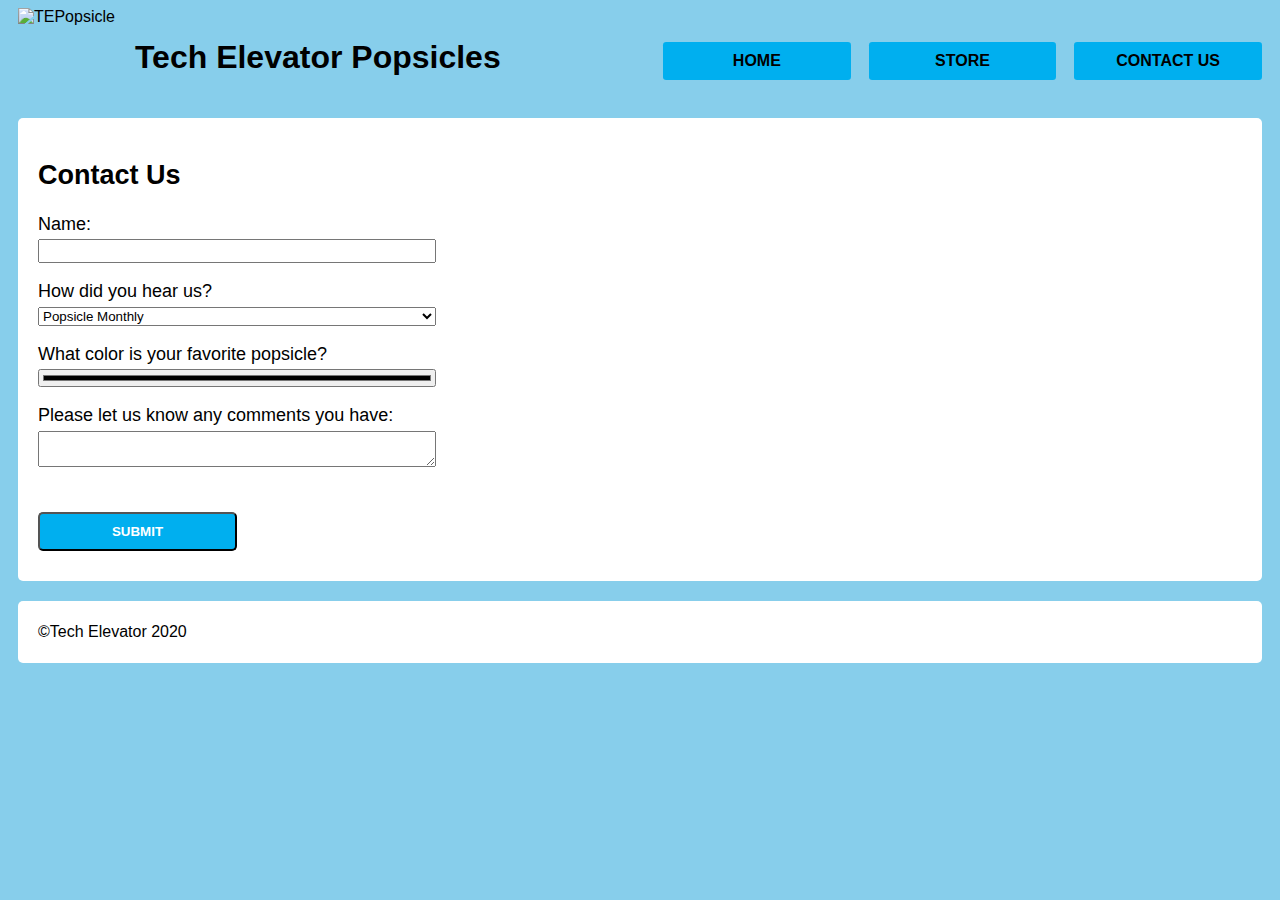
==== student/contact-us.html @ b353ae89 "more stuffies  woo :)" ====
<!DOCTYPE html>
<html lang="en">

<head>
    <meta charset="UTF-8">
    <meta name="viewport" content="width=device-width, initial-scale=1.0">
    <title>Document</title>
    <link rel="stylesheet" type="text/css" media="screen" href="styles.css" />
</head>


<body>

    <header>
        <img class="picture" alt="TEPopsicle" src="/images/te-pops.png" />
        <h1>Tech Elevator Popsicles</h1>
    </header>

    <nav id="buttons">
        <ul>
            <li><a href="#">Home</a></li>
            <li><a href="#">Store</a></li>
            <li><a href="#">Contact Us</a></li>
        </ul>
    </nav>

    <main id='contact-usm'>
        <div id='contact-us'>

            <form method="POST" action="/api/reservation">

                <div id="labelsforms">

                <h2 id="contact-us">Contact Us</h2>

                    <label for="name">Name:</label>
                    <input id="name" type="text" name="name" />

                    <label for="numberOfGuests">How did you hear us? </label>
                    <select id="cars" name="cars">
                        <option value="popmonth">Popsicle Monthly</option>
                        <option value="cow">Cow Moooooo</option>
                        <option value="cat">Cat Miaw Miaw Miaw</option>
                        <option value="Snake">Snakey SssSssssSSs SSs</option>
                        <option value="Dog">Doggie Woof Woof Woof</option>
                        <option value="Wolf">Wolfie Auuuuuuuu</option>
                        <option value="Bird">Birdy Pii Pii Pii Pii</option>

                    </select>

                    <label for="favoritepopsicle">What color is your favorite popsicle? </label>
                    <input id="favoritepopsicle" name="favoritepopsicle" type="color" />

                    <label for="leaveComments">Please let us know any comments you have: </label>
                    <textarea id="commentSection" name="reservationTime" type="text" />
                    </textarea>
                </div>
                <div id="buttonThing">
                    <input type="submit" class="submit-button" />
                </div>
            </form>



        </div>
    </main>

    <footer>
        <p>&copy;Tech Elevator 2020 </p>
    </footer>

</body>

</html>
---- student/styles.css ----
body {
    font-family: Arial, Helvetica, sans-serif;
    background-color: #87CEEB;
}

nav ul {
    display: flex;
    list-style: none;
    justify-content: space-between; 
    padding-left: 2vh;   
    padding-top: 2vh;
  

}
nav ul li {
    background-color: #00afef;
    width: 28%;
    text-align: center;
    border-radius: 0.2rem;
    padding: 10px;
    
  }

  /*
  BUTTTONNSSS
   */

   nav ul li a {
    color: black;
    text-transform: uppercase;
    font-weight: bold;
    text-decoration: none;
  }

header{
    display:flex;
    max-width: 80%;
}

header img {
    height: 100px;
    width: auto;
    grid-area: header;
}
header h1 {
    padding-left: 20px;
    padding-top: 10px;
    grid-area: header;
}

.popstuff{
display:flex;
align-items: center;
align-items: center;
grid-area: randoms;

}

main div li{
display: inline;
padding-left: 40px;
padding-bottom: 10px;
}
main div h2{
    padding-left: 10px;
    grid-area: didyouknow;
}

main{
    grid-area:popsiclestuffmiaw;
    display: grid;
    grid-template-columns: 1fr 2fr;
    grid-template-areas: 
     "photo didyouknow"
     "photo randoms";
     grid-gap: 10px;
}

main img {
    width: 100%;
    grid-area: photo;

}
main div li:before {
    content: '🍡';
    margin-left: -31px;
    padding-right: 8px;
}

main, section, footer {
    background-color: #ffffff;
    border-radius: 5px;
    padding: 20px;
  

}
main div{
    display: flex;
    flex-direction: column;
    padding-top: 5vh;
}

.store-button { /* used for store link in "Get refreshed" section */
    padding: 10px;
    padding-left: 10px;
    border-radius: 5px;
    color: #000000;
    background-color: #00afef;
    font-weight: bold;
    text-align: center;
    text-transform: uppercase;
    text-decoration: none;
    display: inline-block;
/*idk*/
    width: 30%;
    line-height: 20px;

}
body {
    display: grid;
    grid-template-columns: 1fr 1fr;
    grid-template-areas: 
     "header links"
     "popsiclestuffmiaw popsiclestuffmiaw"
     "race summer"
     "footer footer";
     grid-gap: 10px;
  }

#race{
    display: grid;
    grid-template-columns: 1fr 4fr;
    grid-template-areas: 
     "bluepop racetext"
     "bluepop racetext1";
     grid-gap: 10px;
}
#BluePop{
    grid-area: bluepop;
}

#race>h3{
    grid-area: racetext;
    display: flex;
    flex-direction: row;
    justify-content: center;

    
}
#race>p{
    grid-area:racetext1;
    justify-content: center;
    padding-bottom: 20px;

}
#refreshed{
    display: flex;
    flex-direction: column;
    justify-content: center;
    align-items: center;
}
#refreshed>p{
    padding-bottom: 1vh;
}


footer{
 grid-area: footer;
 display: flex;
 height: 25%;
 align-items: center;
 
}
html{
    margin-left : 10px;
    margin-right : 10px;
}




/* 
********CONTACT US STUFF ********

| | | | | | | | | | | | | | | | | 
V V V V V V V V V V V V V V V V V
*/

#contact-us{
    padding-left: 0;
}
#contact-usm #contact-us{
padding-top: 0;
}
#labelsforms{
    display: flex;
    padding-top: 0;
    font-size: large;
    
}
#labelsforms input ,select{
    margin-bottom: 2vh;
    flex-basis: 2vh;
}

#labelsforms label{
    padding-bottom: 0.5vh;
}

#favoritepopsicle{
    display: flex;
   width: 100%;
}

.submit-button { /* used for store link in "Get refreshed" section */
    padding: 10px;
    border-radius: 5px;
    color: white;
    background-color: #00afef;
    font-weight: bold;
    text-transform: uppercase;
    text-decoration: none;
    width: 50%;

}

@media only screen and (max-width: 800px) {

    body{
    display: grid;
    grid-template-columns: 1fr;
    grid-template-areas: 
     "header"
     "links"
     "popsiclestuffmiaw"
     "race"
     "summer"
     "footer";
     grid-gap: 5px;
  }
  
  nav ul {
    padding-left: 0;   
    padding-top: 0;
  
}
  nav ul li {
    width: 28%;
    padding: 0.5%;
    flex-basis: 30%;
    height: 50%;

  }
  nav ul li a {
    color: black;
    text-transform: uppercase;
    font-weight: bold;
    text-decoration: none;
    
  }
  html{
    margin-left : 2px;
    margin-right : 2px;
}
main{
    display: flex;
    grid-area:popsiclestuffmiaw;
    align-items: center;
    flex-direction: row;
    display: grid;
    grid-template-columns: 1fr;
    grid-template-areas: 
     "photo"
     "popsiclestuffmiaw";
     grid-gap: 10px;
}
main div{
    flex-direction: column;
    padding-top: 0;
}

/* 
********CONTACT US STUFF ********

| | | | | | | | | | | | | | | | | 
V V V V V V V V V V V V V V V V V
*/

#labelsforms{
    display: flex;
    font-size: s;
}
#buttonThing{
padding-top: 4vh;

}
}
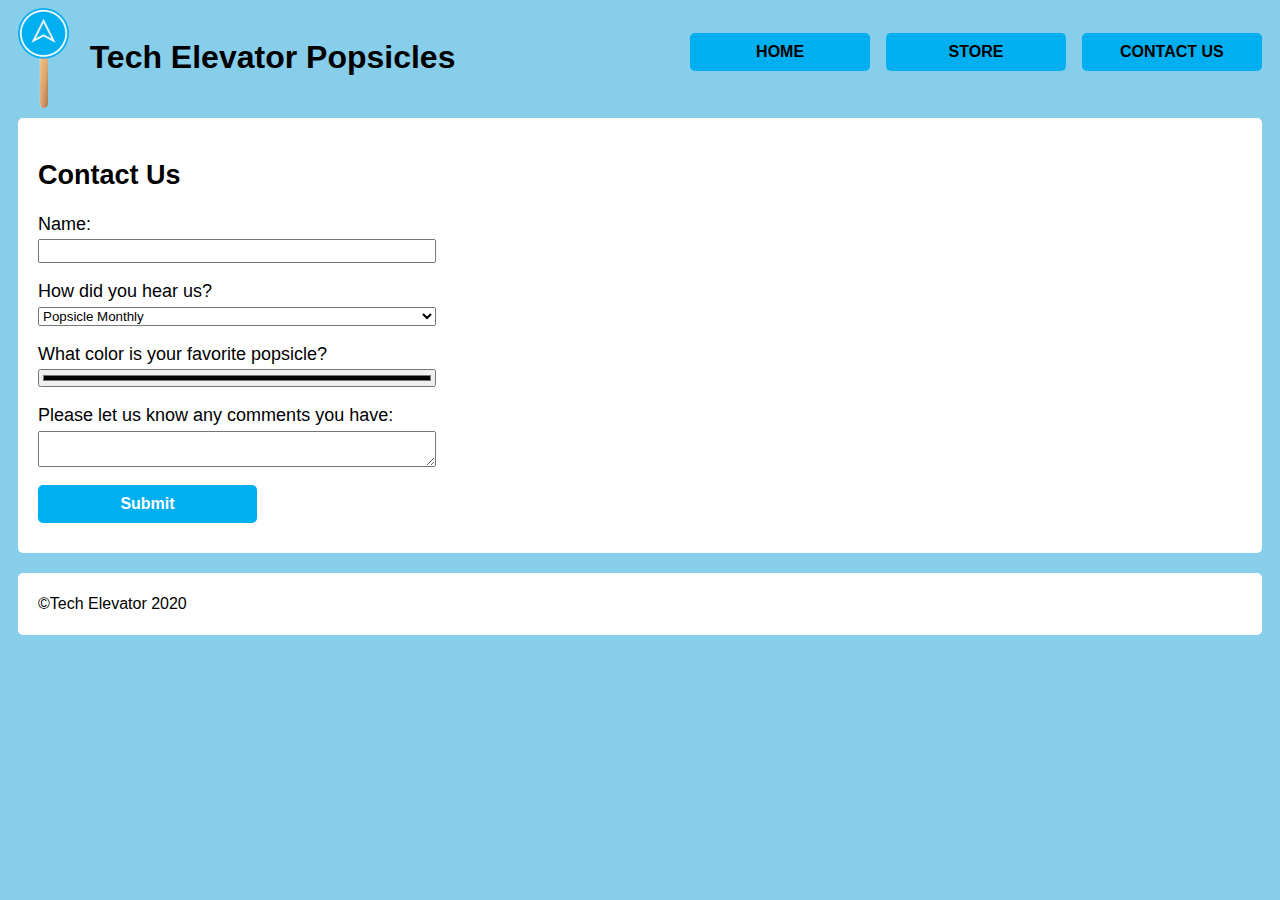
==== commit a717fad5: "made the :hover on the buttons kinda looks cool" ====
--- a/student/contact-us.html
+++ b/student/contact-us.html
@@ -12,15 +12,15 @@
 <body>
 
     <header>
-        <img class="picture" alt="TEPopsicle" src="/images/te-pops.png" />
+        <img class="picture" alt="TEPopsicle" src="images/te-pops.png" />
         <h1>Tech Elevator Popsicles</h1>
     </header>
 
     <nav id="buttons">
         <ul>
-            <li><a href="#">Home</a></li>
-            <li><a href="#">Store</a></li>
-            <li><a href="#">Contact Us</a></li>
+            <a href="#" class="nav-buttons">Home</a></li>
+            <a href="#" class="nav-buttons">Store</a></li>
+            <a href="#" class="nav-buttons">Contact Us</a></li>
         </ul>
     </nav>
 
@@ -31,7 +31,7 @@
 
                 <div id="labelsforms">
 
-                <h2 id="contact-us">Contact Us</h2>
+                    <h2 id="contact-us">Contact Us</h2>
 
                     <label for="name">Name:</label>
                     <input id="name" type="text" name="name" />
@@ -55,8 +55,8 @@
                     <textarea id="commentSection" name="reservationTime" type="text" />
                     </textarea>
                 </div>
-                <div id="buttonThing">
-                    <input type="submit" class="submit-button" />
+                <div>
+                    <a href="#" class="submit-button">Submit</a>
                 </div>
             </form>
 
--- a/student/styles.css
+++ b/student/styles.css
@@ -3,106 +3,17 @@
     background-color: #87CEEB;
 }
 
-nav ul {
+#buttons ul {
     display: flex;
     list-style: none;
     justify-content: space-between; 
-    padding-left: 2vh;   
-    padding-top: 2vh;
-  
-
-}
-nav ul li {
-    background-color: #00afef;
-    width: 28%;
-    text-align: center;
-    border-radius: 0.2rem;
+    padding-left: 5vh;   
+    padding-top: 1vh;
+    grid-area: links;
+}
+
+  .nav-buttons{
     padding: 10px;
-    
-  }
-
-  /*
-  BUTTTONNSSS
-   */
-
-   nav ul li a {
-    color: black;
-    text-transform: uppercase;
-    font-weight: bold;
-    text-decoration: none;
-  }
-
-header{
-    display:flex;
-    max-width: 80%;
-}
-
-header img {
-    height: 100px;
-    width: auto;
-    grid-area: header;
-}
-header h1 {
-    padding-left: 20px;
-    padding-top: 10px;
-    grid-area: header;
-}
-
-.popstuff{
-display:flex;
-align-items: center;
-align-items: center;
-grid-area: randoms;
-
-}
-
-main div li{
-display: inline;
-padding-left: 40px;
-padding-bottom: 10px;
-}
-main div h2{
-    padding-left: 10px;
-    grid-area: didyouknow;
-}
-
-main{
-    grid-area:popsiclestuffmiaw;
-    display: grid;
-    grid-template-columns: 1fr 2fr;
-    grid-template-areas: 
-     "photo didyouknow"
-     "photo randoms";
-     grid-gap: 10px;
-}
-
-main img {
-    width: 100%;
-    grid-area: photo;
-
-}
-main div li:before {
-    content: '🍡';
-    margin-left: -31px;
-    padding-right: 8px;
-}
-
-main, section, footer {
-    background-color: #ffffff;
-    border-radius: 5px;
-    padding: 20px;
-  
-
-}
-main div{
-    display: flex;
-    flex-direction: column;
-    padding-top: 5vh;
-}
-
-.store-button { /* used for store link in "Get refreshed" section */
-    padding: 10px;
-    padding-left: 10px;
     border-radius: 5px;
     color: #000000;
     background-color: #00afef;
@@ -111,11 +22,99 @@
     text-transform: uppercase;
     text-decoration: none;
     display: inline-block;
-/*idk*/
+    width: 28%;
+}
+
+.nav-buttons:hover{
+    color: #000000;
+    background-color: #0ebfff;
+}
+
+.store-button { /* used for store link in "Get refreshed" section */
+    padding: 10px;
+    padding-left: 10px;
+    border-radius: 5px;
+    color: #000000;
+    background-color: #00afef;
+    font-weight: bold;
+    text-align: center;
+    text-transform: uppercase;
+    text-decoration: none;
+    display: inline-block;
     width: 30%;
-    line-height: 20px;
-
-}
+}
+
+.store-button:hover{
+    color: #000000;
+    background-color: #29c6ff;
+
+}
+
+header{
+    display:flex;
+}
+
+header img {
+    height: 100px;
+    width: auto;
+    grid-area: header;
+}
+
+header h1 {
+    padding-left: 20px;
+    padding-top: 10px;
+    grid-area: header;
+}
+
+.popstuff{
+    display:flex;
+    align-items: center;
+    grid-area: randoms;
+}
+
+main div li{
+    display: inline;
+    padding-left: 40px;
+    padding-bottom: 10px;
+    }
+
+main div h2{
+    padding-left: 10px;
+    grid-area: didyouknow;
+}
+
+main{
+    grid-area:popsiclestuffmiaw;
+    display: grid;
+    grid-template-columns: 1fr 2fr;
+    grid-template-areas: 
+     "photo didyouknow"
+     "photo randoms";
+     grid-gap: 10px;
+}
+
+main img {
+    width: 100%;
+    grid-area: photo;
+}
+
+main div li:before {
+    content: '🍡';
+    margin-left: -31px;
+    padding-right: 8px;
+}
+
+main, section, footer {
+    background-color: #ffffff;
+    border-radius: 5px;
+    padding: 20px;
+}
+
+main div{
+    display: flex;
+    flex-direction: column;
+}
+
 body {
     display: grid;
     grid-template-columns: 1fr 1fr;
@@ -135,6 +134,7 @@
      "bluepop racetext1";
      grid-gap: 10px;
 }
+
 #BluePop{
     grid-area: bluepop;
 }
@@ -144,60 +144,61 @@
     display: flex;
     flex-direction: row;
     justify-content: center;
-
-    
-}
+}
+
 #race>p{
     grid-area:racetext1;
     justify-content: center;
     padding-bottom: 20px;
-
-}
+}
+
 #refreshed{
     display: flex;
     flex-direction: column;
     justify-content: center;
     align-items: center;
 }
+
 #refreshed>p{
     padding-bottom: 1vh;
 }
 
-
 footer{
- grid-area: footer;
- display: flex;
- height: 25%;
- align-items: center;
- 
-}
+    grid-area: footer;
+    display: flex;
+    height: 25%;
+    align-items: center;
+}
+
 html{
     margin-left : 10px;
     margin-right : 10px;
 }
 
-
-
-
+#miaw{
+    padding-top: 5vh;
+}
 /* 
 ********CONTACT US STUFF ********
 
 | | | | | | | | | | | | | | | | | 
 V V V V V V V V V V V V V V V V V
 */
-
 #contact-us{
     padding-left: 0;
 }
+
 #contact-usm #contact-us{
-padding-top: 0;
-}
+    padding-top: 0;
+}
+
 #labelsforms{
     display: flex;
     padding-top: 0;
     font-size: large;
     
 }
+
 #labelsforms input ,select{
     margin-bottom: 2vh;
     flex-basis: 2vh;
@@ -212,16 +213,22 @@
    width: 100%;
 }
 
-.submit-button { /* used for store link in "Get refreshed" section */
+.submit-button { 
     padding: 10px;
+    padding-left: 10px;
     border-radius: 5px;
     color: white;
     background-color: #00afef;
     font-weight: bold;
-    text-transform: uppercase;
     text-decoration: none;
+    display: inline-block;
     width: 50%;
-
+    text-align: center;
+    margin-top: 2vh;
+}
+
+.submit-button:hover{
+    background-color: #29c6ff;
 }
 
 @media only screen and (max-width: 800px) {
@@ -239,29 +246,16 @@
      grid-gap: 5px;
   }
   
-  nav ul {
+#buttons ul {
     padding-left: 0;   
     padding-top: 0;
-  
-}
-  nav ul li {
-    width: 28%;
-    padding: 0.5%;
-    flex-basis: 30%;
-    height: 50%;
-
-  }
-  nav ul li a {
-    color: black;
-    text-transform: uppercase;
-    font-weight: bold;
-    text-decoration: none;
-    
-  }
+}
+ 
   html{
     margin-left : 2px;
     margin-right : 2px;
 }
+
 main{
     display: flex;
     grid-area:popsiclestuffmiaw;
@@ -274,8 +268,8 @@
      "popsiclestuffmiaw";
      grid-gap: 10px;
 }
-main div{
-    flex-direction: column;
+
+#miaw{
     padding-top: 0;
 }
 
@@ -285,13 +279,13 @@
 | | | | | | | | | | | | | | | | | 
 V V V V V V V V V V V V V V V V V
 */
-
 #labelsforms{
     display: flex;
     font-size: s;
 }
+
 #buttonThing{
-padding-top: 4vh;
-
-}
+    padding-top: 4vh;
+}
+
 }